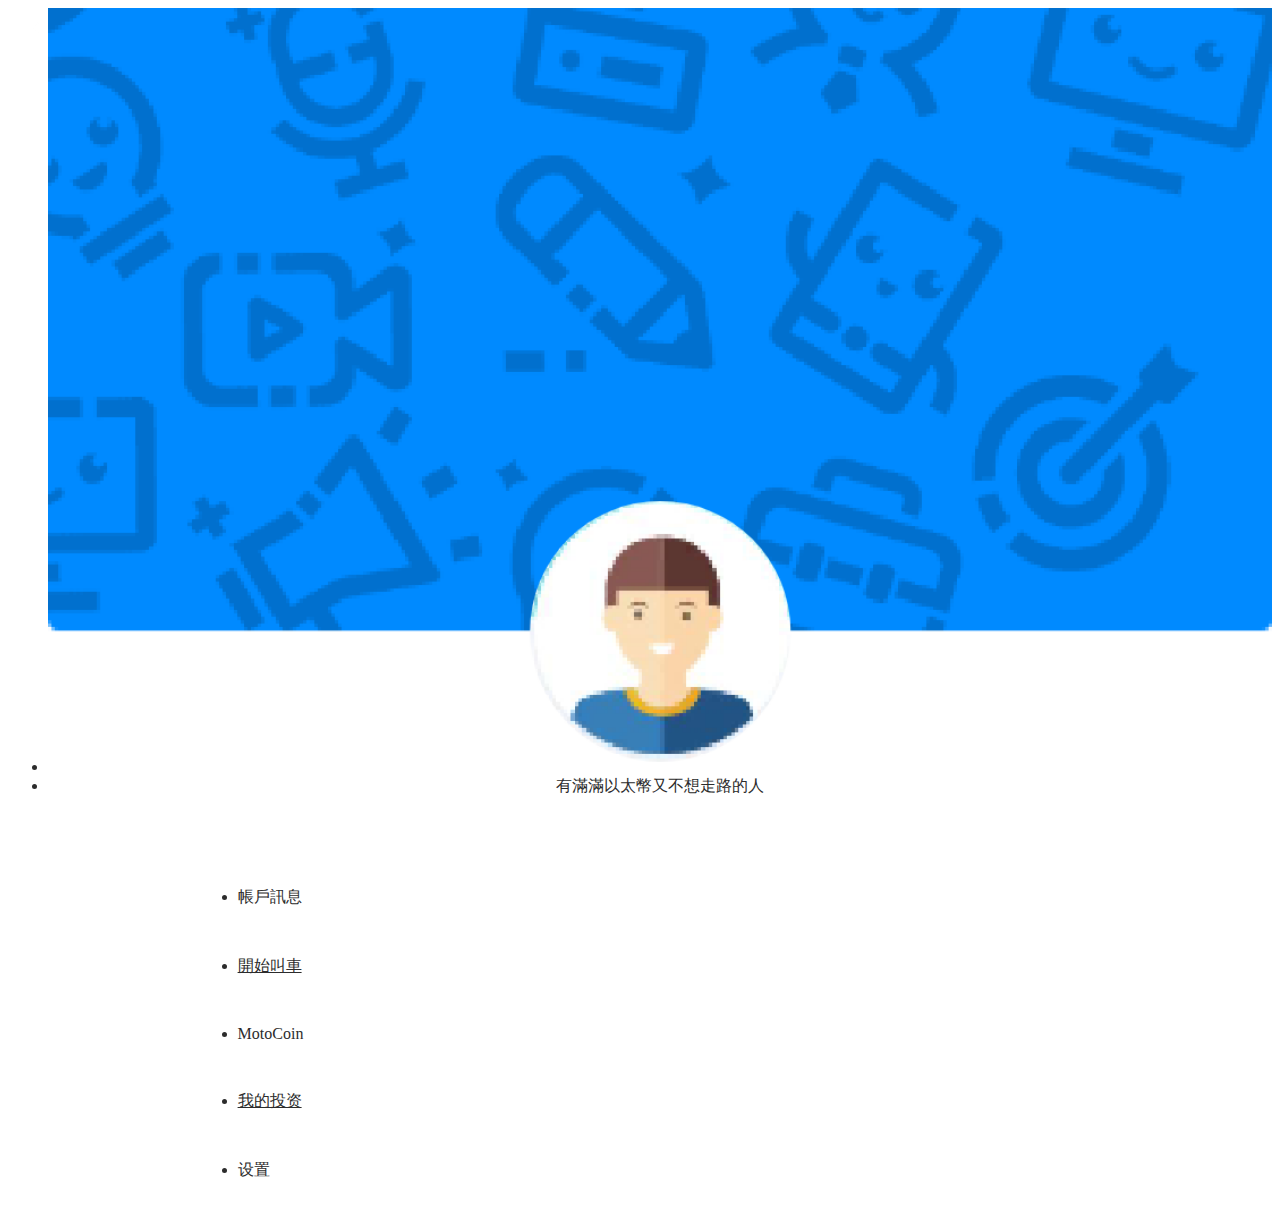
==== index.html @ e820276a "for course demo purpose" ====
<html lang="en">
    <head>
        <meta charset="UTF-8">
        <meta charset="utf-8">
        <meta name="viewport" content="width=device-width, minimum-scale=1.0, maximum-scale=1.0, initial-scale=1.0, user-scalable=no">
        <title>Emoto Demo</title>
        <!-- 引入 FrozenUI -->
        <link rel="stylesheet" href="http://i.gtimg.cn/vipstyle/frozenui/2.0.0/css/frozen.css"/>
        <link rel="stylesheet" href="assets/css/style.css"/>
    </head>
    <body>
        <a href="precall.html" class="backward" style="background-image:url(assets/i/back2.png);background-color: rgba(0,0,0,0); top: 16px;"></a>
        
        <div class="ui-feeds banner">
            <ul>
                <li>
                    <img src="assets/i/banner.png" alt="">
                </li>
                <li>
                    <span class="TG middle">有滿滿以太幣又不想走路的人</span>
                </li>
            </ul>
        </div>

        <div class="ui-grid-icon-horizontal">
            <ul class="single-line">
                <li>
                    <div class="ui-img-icon">
                        <span style="background-image:url(assets/i/info-r.png)"></span>
                    </div>
                    <a class="TG">帳戶訊息</a>
                </li>
                <li>
                    <div class="ui-img-icon">
                        <span style="background-image:url(assets/i/navigation.png)"></span>
                    </div>
                   <a class="TG" href="driver_select.html">開始叫車</a>
                </li>
                <li>
                    <div class="ui-img-icon">
                        <span style="background-image:url(assets/i/free.png)"></span>
                    </div>
                   <a class="TG">MotoCoin</a>
                </li>
                <li>
                    <div class="ui-img-icon">
                        <span style="background-image:url(assets/i/motorbike.png)"></span>
                    </div>
                   <a class="TG" href="investment.html">我的投资</a>
                </li>
                <li>
                    <div class="ui-img-icon">
                        <span style="background-image:url(assets/i/setting.png)"></span>
                    </div>
                   <a class="TG">设置</a>
                </li>
            </ul>
        </div>
    </body>
</html>
---- assets/css/style.css ----
*,body,html{
	background-color: #fff;
	color: #2c2c2c;
	font-family: Hiragino Sans GB;
}
@font-face {
    font-family: TG;
    src:url('assets/fonts/TTTGB-Medium.ttf'),  
    url('assets/fonts/TTTGB-Medium.ttf'),
    url('assets/fonts/TTTGB-Medium.ttf'); /* IE9 */
}
@font-face {
    font-family: DQ;
    src:url('assets/fonts/冬青黑体简体中文.otf'),  
    url('assets/fonts/冬青黑体简体中文.otf'),
    url('assets/fonts/冬青黑体简体中文.otf'); /* IE9 */
}

.banner img{
	width: 100%;
}
.TG{
	font-family: FONTNAME;
	color: #2c2c2c;
}
.b-2c{
	font-size: 12px;
	color: #2c2c2c;
	font-weight: bold;
}
.r-2c{
	font-size: 12px;
	color: #2c2c2c;
}
.r-ac{
	font-size: 12px;
	color: #acacac;
}
.tag{
	font-size: 6px;
	padding: 0 2px;
	border: 1px solid #008AFF;
	width: 34px; 
}
.middle{
	display: block;
	text-align: center;
	margin: 0 auto;
}
.single-line{
	width: 85%;
	margin-left: 15%;
	margin-top: 42px;
	float: left;
}
.ui-grid-icon-horizontal>ul li{
	-webkit-box-pack:initial;
}
.ui-grid-icon-horizontal .ui-img-icon{
	width: 32px;
	height: 32px;
}
.ui-grid-icon-horizontal>ul li .ui-img-icon{
	margin-right: 15px; 
}
.single-line> li{
	width: 100%;
	float: left;
	margin-bottom: 16px;
}
.header{
	width: 100%;
	height: 22px;
	background-color: #fff;
	padding: 13px 0;
}
.backward{
	position: absolute;
	background-size:24px 24px;
	width:24px;
	height:24px;
	display:block;
	margin-left: 16px;
}
.title{
	width: 100%;
	float: left;
	text-align: center;
}
.panel{
	width: 84%;
	margin:8px 2%;
	padding: 16px 6%;
	background-color: #fff;
}
.ui-col-45{
	width: 45%;
}
.ui-col-40{
	width: 40%;
}
.ui-col-15{
	width: 15%;
}
.ui-col-100{
	width: 100%;
}
.ui-col-12{
	width: 12%;
}
.border{
	border: 1px solid rgba(0,0,0,0.03);
}
.border_bottom{
	border-bottom: 1px solid rgba(0,0,0,0.03);
	margin: 8px 0;
}
.text-center{
	text-align: center;
}
.text-right{
	text-align: right;
}
.button{
	background-color: #ECF1F5;
}
.ui-btn-primary{
	background-color: #666;
	border-color: #666;
}
.offset-20{
	margin-left: 21%;
}
input::-webkit-input-placeholder {
    color: #acacac;
}
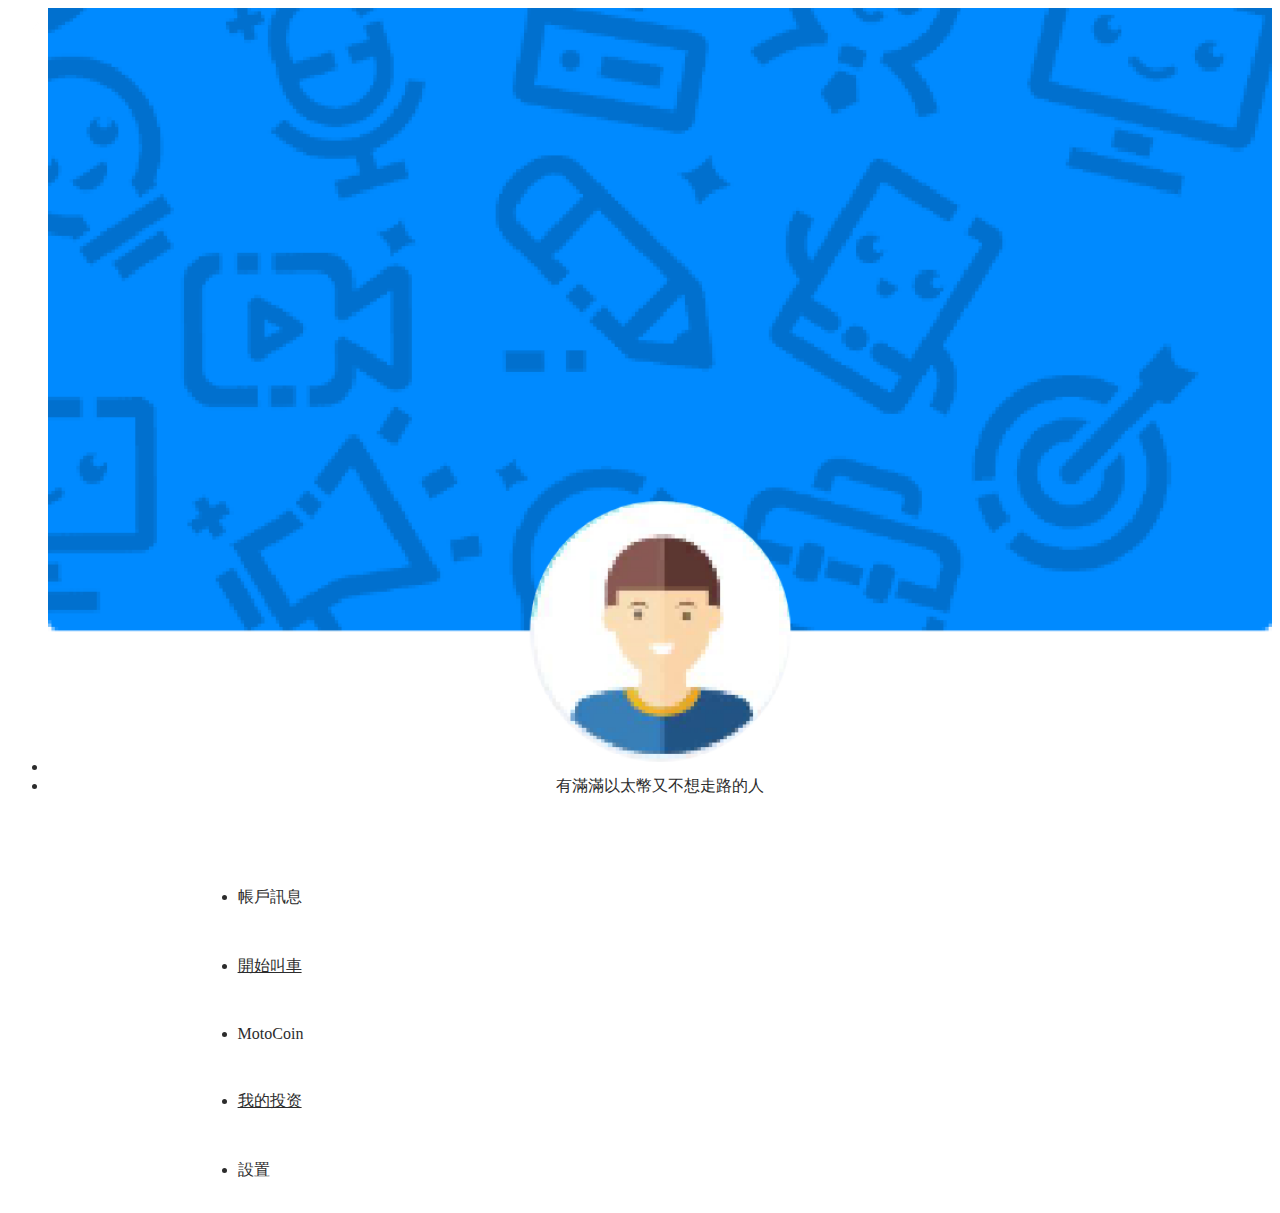
==== commit 3a708bd0: "fix credit" ====
--- a/index.html
+++ b/index.html
@@ -52,7 +52,7 @@
                     <div class="ui-img-icon">
                         <span style="background-image:url(assets/i/setting.png)"></span>
                     </div>
-                   <a class="TG">设置</a>
+                   <a class="TG">設置</a>
                 </li>
             </ul>
         </div>
